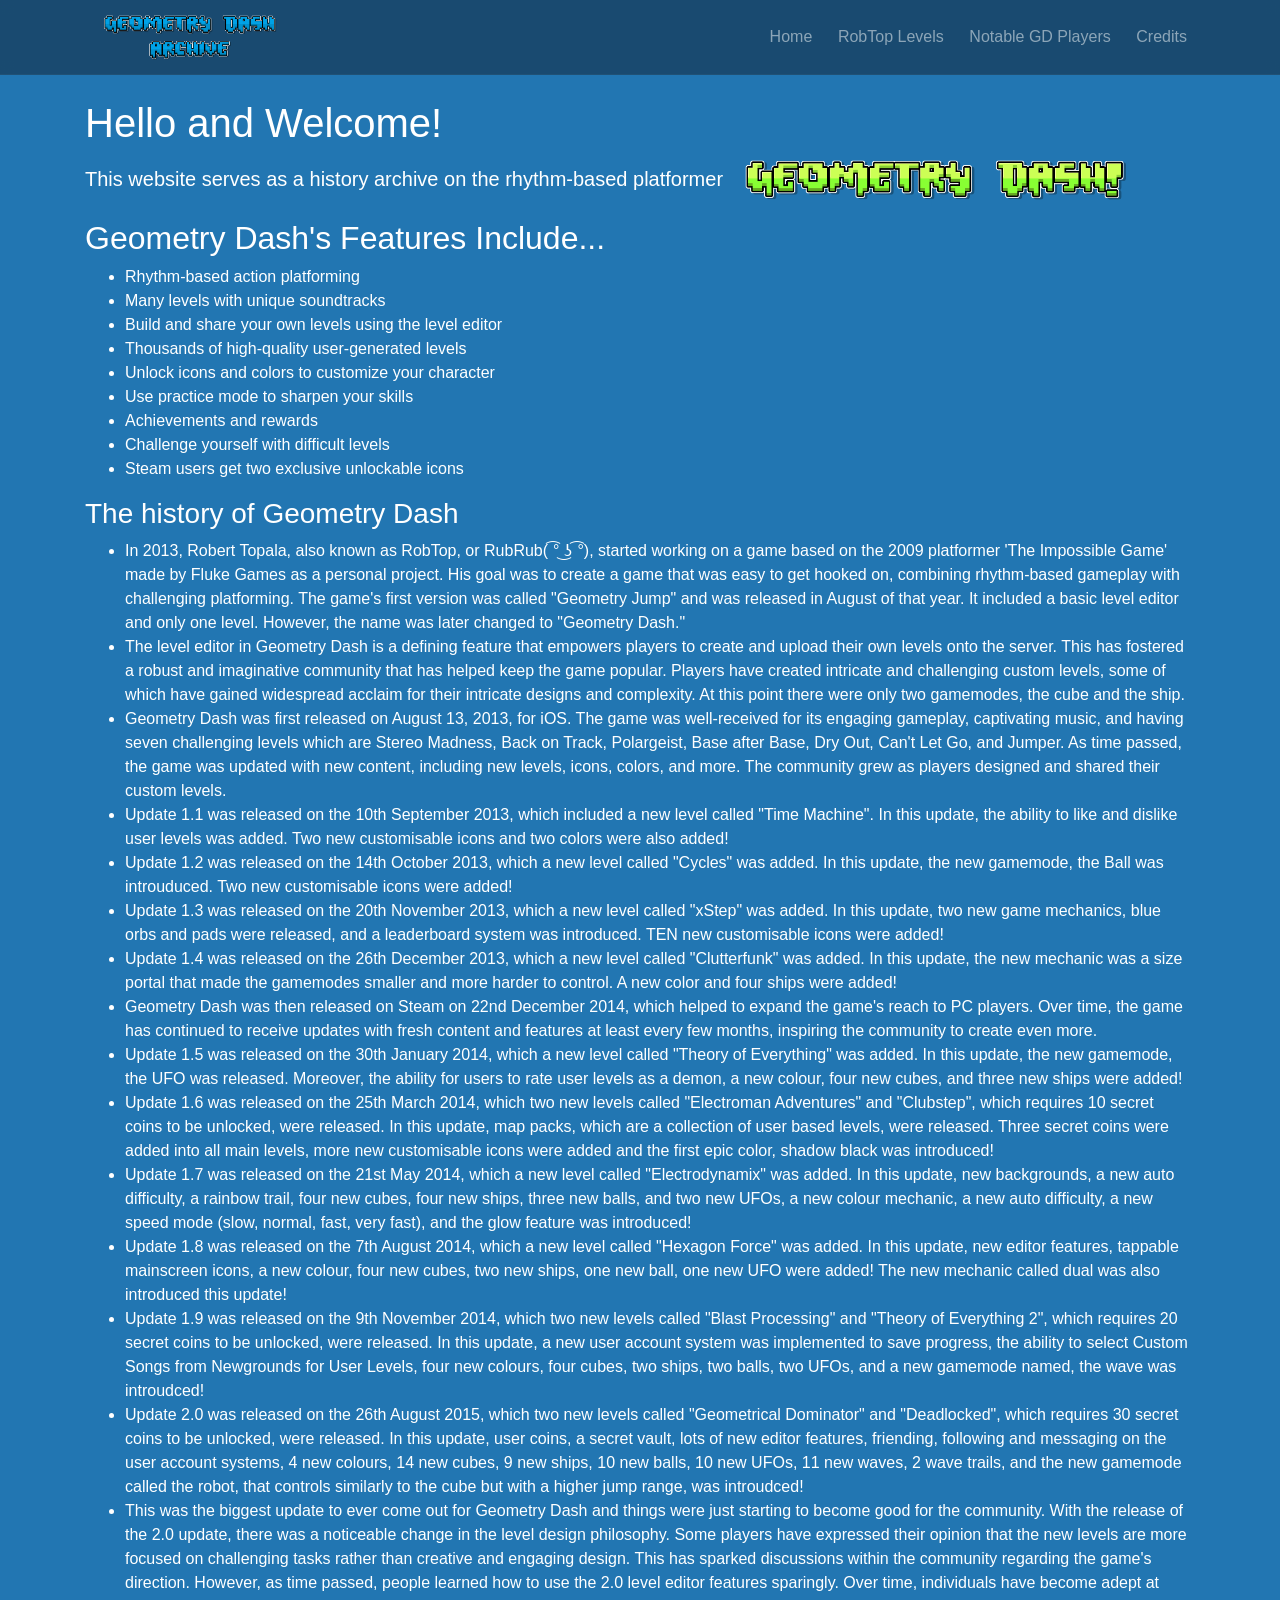
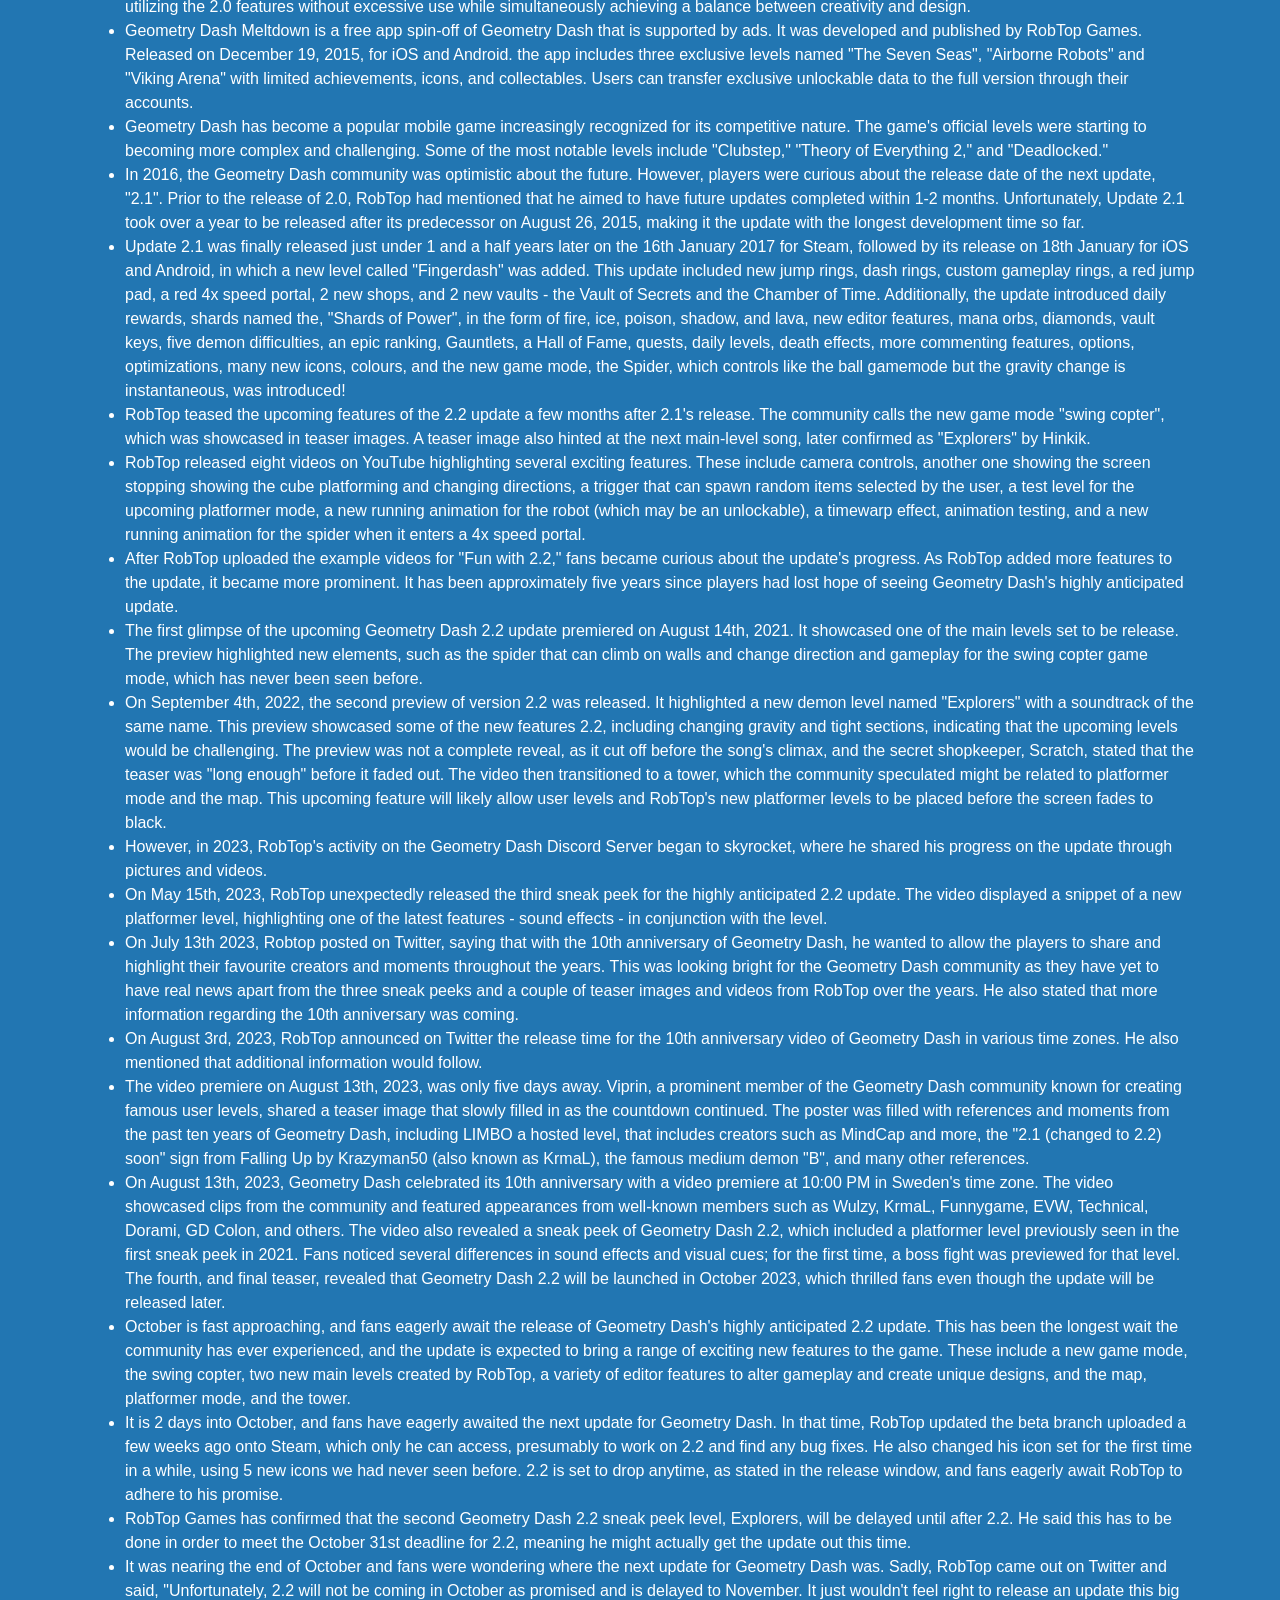
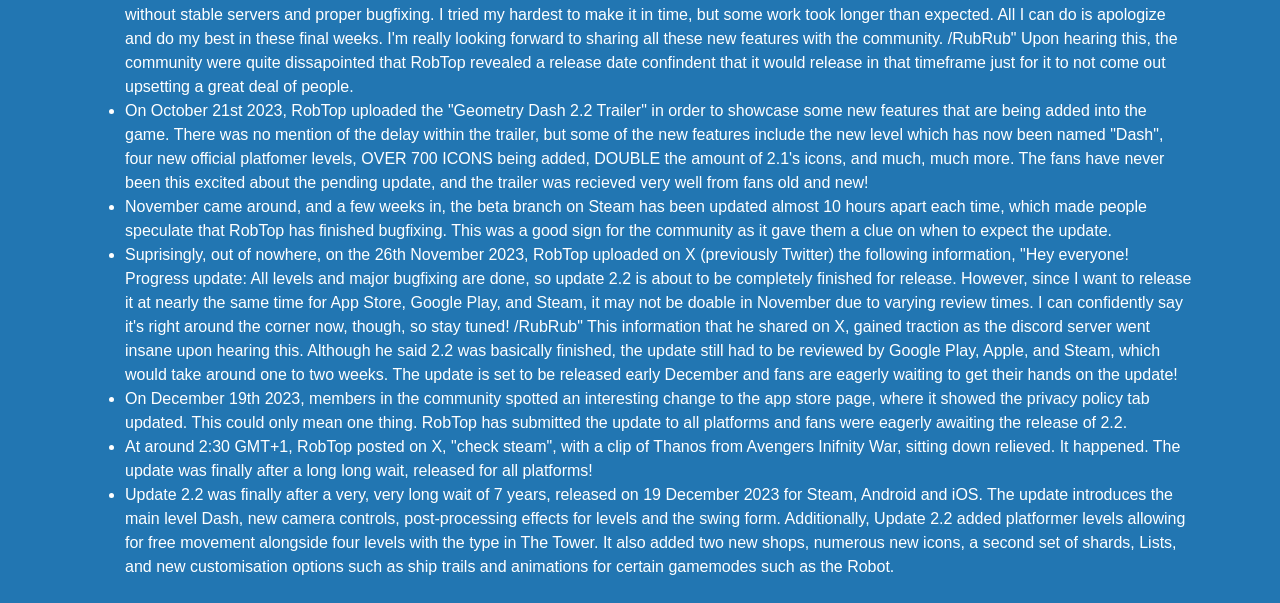
==== index.html @ 9ea3b484 "A small project archiving the history of geometry dash created a while ago. Now being pushed to a pu" ====
<!DOCTYPE html>

<html lang="en">

    <head>
        <meta charset="UTF-8">
        <meta name="viewport" content="width=device-width, initial-scale=1.0">
        <link rel="stylesheet" href="https://cdn.jsdelivr.net/npm/bootstrap@4.5.3/dist/css/bootstrap.min.css" crossorigin="anonymous">
        <link rel="stylesheet" type="text/css" href="styles.css">
        <title>The History of Geometry Dash</title>
    </head>

    <body>

        <header>
            <nav class="site-navbar navbar navbar-expand-md navbar-dark">
                <div class="container">
                    <a class="navbar-brand" href="index.html"><img src="GeometryDashArchive.png" alt="Geometry Dash Archive logo" class="site-logo ml-3"></a>
                    <button class="navbar-toggler" type="button" data-toggle="collapse" data-target="#mainNav" aria-controls="#mainNav" aria-expanded="false" aria-label="Toggle navigation">
                        <span class="navbar-toggler-icon"></span>
                    </button>

                    <div class="collapse navbar-collapse" id="mainNav">
                        <ul class="navbar-nav ml-auto">
                            <li class="nav-item"><a class="nav-link" href="index.html">Home</a></li>
                            <li class="nav-item"><a class="nav-link" href="mainlevels.html">RobTop Levels</a></li>
                            <li class="nav-item"><a class="nav-link" href="gdplayers.html">Notable GD Players</a></li>
                            <li class="nav-item"><a class="nav-link" href="credits.html">Credits</a></li>
                        </ul>
                    </div>
                </div>
            </nav>
        </header>

        <main class="container my-4">
            <h1>Hello and Welcome!</h1>

            <p class="lead d-flex align-items-center">
                This website serves as a history archive on the rhythm-based platformer
                <img src="GeometryDash.png" alt="Geometry Dash logo" class="ml-3" style="height:48px;">
            </p>

            <h2 class="about">Geometry Dash's Features Include...</h2>

            <ul>
                <li>Rhythm-based action platforming</li>
                <li>Many levels with unique soundtracks</li>
                <li>Build and share your own levels using the level editor</li>
                <li>Thousands of high-quality user-generated levels</li>
                <li>Unlock icons and colors to customize your character</li>
                <li>Use practice mode to sharpen your skills</li>
                <li>Achievements and rewards</li>
                <li>Challenge yourself with difficult levels</li>
                <li>Steam users get two exclusive unlockable icons</li>
            </ul>

            <h3 class="about">The history of Geometry Dash</h3>

            <ul>
            <li>In 2013, Robert Topala, also known as RobTop, or RubRub( ͡° ͜ʖ ͡°), started working on a game based on the 2009 platformer 'The Impossible Game' made by Fluke Games as a personal project. His goal was to create a game that was easy to get hooked on, combining rhythm-based gameplay with challenging platforming. The game's first version was called "Geometry Jump" and was released in August of that year. It included a basic level editor and only one level. However, the name was later changed to "Geometry Dash."</li>
            <li>The level editor in Geometry Dash is a defining feature that empowers players to create and upload their own levels onto the server. This has fostered a robust and imaginative community that has helped keep the game popular. Players have created intricate and challenging custom levels, some of which have gained widespread acclaim for their intricate designs and complexity. At this point there were only two gamemodes, the cube and the ship.</li>
            <li>Geometry Dash was first released on August 13, 2013, for iOS. The game was well-received for its engaging gameplay, captivating music, and having seven challenging levels which are Stereo Madness, Back on Track, Polargeist, Base after Base, Dry Out, Can't Let Go, and Jumper. As time passed, the game was updated with new content, including new levels, icons, colors, and more. The community grew as players designed and shared their custom levels.</li>
            <li>Update 1.1 was released on the 10th September 2013, which included a new level called "Time Machine". In this update, the ability to like and dislike user levels was added. Two new customisable icons and two colors were also added!</li>
            <li>Update 1.2 was released on the 14th October 2013, which a new level called "Cycles" was added. In this update, the new gamemode, the Ball was introuduced. Two new customisable icons were added!</li>
            <li>Update 1.3 was released on the 20th November 2013, which a new level called "xStep" was added. In this update, two new game mechanics, blue orbs and pads were released, and a leaderboard system was introduced. TEN new customisable icons were added!</li>
            <li>Update 1.4 was released on the 26th December 2013, which a new level called "Clutterfunk" was added. In this update, the new mechanic was a size portal that made the gamemodes smaller and more harder to control. A new color and four ships were added! </li>
            <li>Geometry Dash was then released on Steam on 22nd December 2014, which helped to expand the game's reach to PC players. Over time, the game has continued to receive updates with fresh content and features at least every few months, inspiring the community to create even more.</li>
            <li>Update 1.5 was released on the 30th January 2014, which a new level called "Theory of Everything" was added. In this update, the new gamemode, the UFO was released. Moreover, the ability for users to rate user levels as a demon, a new colour, four new cubes, and three new ships were added!</li>
            <li>Update 1.6 was released on the 25th March 2014, which two new levels called "Electroman Adventures" and "Clubstep", which requires 10 secret coins to be unlocked, were released. In this update, map packs, which are a collection of user based levels, were released. Three secret coins were added into all main levels, more new customisable icons were added and the first epic color, shadow black was introduced!</li>
            <li>Update 1.7 was released on the 21st May 2014, which a new level called "Electrodynamix" was added. In this update, new backgrounds, a new auto difficulty, a rainbow trail, four new cubes, four new ships, three new balls, and two new UFOs, a new colour mechanic, a new auto difficulty, a new speed mode (slow, normal, fast, very fast), and the glow feature was introduced!</li>
            <li>Update 1.8 was released on the 7th August 2014, which a new level called "Hexagon Force" was added. In this update, new editor features, tappable mainscreen icons, a new colour, four new cubes, two new ships, one new ball, one new UFO were added! The new mechanic called dual was also introduced this update!</li>
            <li>Update 1.9 was released on the 9th November 2014, which two new levels called "Blast Processing" and "Theory of Everything 2", which requires 20 secret coins to be unlocked, were released. In this update, a new user account system was implemented to save progress, the ability to select Custom Songs from Newgrounds for User Levels, four new colours, four cubes, two ships, two balls, two UFOs, and a new gamemode named, the wave was introudced!</li>
            <li>Update 2.0 was released on the 26th August 2015, which two new levels called "Geometrical Dominator" and "Deadlocked", which requires 30 secret coins to be unlocked, were released. In this update, user coins, a secret vault, lots of new editor features, friending, following and messaging on the user account systems, 4 new colours, 14 new cubes, 9 new ships, 10 new balls, 10 new UFOs, 11 new waves, 2 wave trails, and the new gamemode called the robot, that controls similarly to the cube but with a higher jump range, was introudced!</li>
            <li>This was the biggest update to ever come out for Geometry Dash and things were just starting to become good for the community. With the release of the 2.0 update, there was a noticeable change in the level design philosophy. Some players have expressed their opinion that the new levels are more focused on challenging tasks rather than creative and engaging design. This has sparked discussions within the community regarding the game's direction. However, as time passed, people learned how to use the 2.0 level editor features sparingly. Over time, individuals have become adept at utilizing the 2.0 features without excessive use while simultaneously achieving a balance between creativity and design.</li>
            <li>Geometry Dash Meltdown is a free app spin-off of Geometry Dash that is supported by ads. It was developed and published by RobTop Games. Released on December 19, 2015, for iOS and Android. the app includes three exclusive levels named "The Seven Seas", "Airborne Robots" and "Viking Arena" with limited achievements, icons, and collectables. Users can transfer exclusive unlockable data to the full version through their accounts.</li>
            <li>Geometry Dash has become a popular mobile game increasingly recognized for its competitive nature. The game's official levels were starting to becoming more complex and challenging. Some of the most notable levels include "Clubstep," "Theory of Everything 2," and "Deadlocked."</li>
            <li>In 2016, the Geometry Dash community was optimistic about the future. However, players were curious about the release date of the next update, "2.1". Prior to the release of 2.0, RobTop had mentioned that he aimed to have future updates completed within 1-2 months. Unfortunately, Update 2.1 took over a year to be released after its predecessor on August 26, 2015, making it the update with the longest development time so far.</li>
            <li>Update 2.1 was finally released just under 1 and a half years later on the 16th January 2017 for Steam, followed by its release on 18th January for iOS and Android, in which a new level called "Fingerdash" was added. This update included new jump rings, dash rings, custom gameplay rings, a red jump pad, a red 4x speed portal, 2 new shops, and 2 new vaults - the Vault of Secrets and the Chamber of Time. Additionally, the update introduced daily rewards, shards named the, "Shards of Power", in the form of fire, ice, poison, shadow, and lava, new editor features, mana orbs, diamonds, vault keys, five demon difficulties, an epic ranking, Gauntlets, a Hall of Fame, quests, daily levels, death effects, more commenting features, options, optimizations, many new icons, colours, and the new game mode, the Spider, which controls like the ball gamemode but the gravity change is instantaneous, was introduced!</li>
            <li>RobTop teased the upcoming features of the 2.2 update a few months after 2.1's release. The community calls the new game mode "swing copter", which was showcased in teaser images. A teaser image also hinted at the next main-level song, later confirmed as "Explorers" by Hinkik.</li>
            <li>RobTop released eight videos on YouTube highlighting several exciting features. These include camera controls, another one showing the screen stopping showing the cube platforming and changing directions, a trigger that can spawn random items selected by the user, a test level for the upcoming platformer mode, a new running animation for the robot (which may be an unlockable), a timewarp effect, animation testing, and a new running animation for the spider when it enters a 4x speed portal.</li>
            <li>After RobTop uploaded the example videos for "Fun with 2.2," fans became curious about the update's progress. As RobTop added more features to the update, it became more prominent. It has been approximately five years since players had lost hope of seeing Geometry Dash's highly anticipated update.</li>
            <li>The first glimpse of the upcoming Geometry Dash 2.2 update premiered on August 14th, 2021. It showcased one of the main levels set to be release. The preview highlighted new elements, such as the spider that can climb on walls and change direction and gameplay for the swing copter game mode, which has never been seen before.</li>
            <li>On September 4th, 2022, the second preview of version 2.2 was released. It highlighted a new demon level named "Explorers" with a soundtrack of the same name. This preview showcased some of the new features 2.2, including changing gravity and tight sections, indicating that the upcoming levels would be challenging. The preview was not a complete reveal, as it cut off before the song's climax, and the secret shopkeeper, Scratch, stated that the teaser was "long enough" before it faded out. The video then transitioned to a tower, which the community speculated might be related to platformer mode and the map. This upcoming feature will likely allow user levels and RobTop's new platformer levels to be placed before the screen fades to black.</li>
            <li>However, in 2023, RobTop's activity on the Geometry Dash Discord Server began to skyrocket, where he shared his progress on the update through pictures and videos.</li>
            <li>On May 15th, 2023, RobTop unexpectedly released the third sneak peek for the highly anticipated 2.2 update. The video displayed a snippet of a new platformer level, highlighting one of the latest features - sound effects - in conjunction with the level.</li>
            <li>On July 13th 2023, Robtop posted on Twitter, saying that with the 10th anniversary of Geometry Dash, he wanted to allow the players to share and highlight their favourite creators and moments throughout the years. This was looking bright for the Geometry Dash community as they have yet to have real news apart from the three sneak peeks and a couple of teaser images and videos from RobTop over the years. He also stated that more information regarding the 10th anniversary was coming.</li>
            <li>On August 3rd, 2023, RobTop announced on Twitter the release time for the 10th anniversary video of Geometry Dash in various time zones. He also mentioned that additional information would follow.</li>
            <li>The video premiere on August 13th, 2023, was only five days away. Viprin, a prominent member of the Geometry Dash community known for creating famous user levels, shared a teaser image that slowly filled in as the countdown continued. The poster was filled with references and moments from the past ten years of Geometry Dash, including LIMBO a hosted level, that includes creators such as MindCap and more, the "2.1 (changed to 2.2) soon" sign from Falling Up by Krazyman50 (also known as KrmaL), the famous medium demon "B", and many other references.</li>
            <li>On August 13th, 2023, Geometry Dash celebrated its 10th anniversary with a video premiere at 10:00 PM in Sweden's time zone. The video showcased clips from the community and featured appearances from well-known members such as Wulzy, KrmaL, Funnygame, EVW, Technical, Dorami, GD Colon, and others. The video also revealed a sneak peek of Geometry Dash 2.2, which included a platformer level previously seen in the first sneak peek in 2021. Fans noticed several differences in sound effects and visual cues; for the first time, a boss fight was previewed for that level. The fourth, and final teaser, revealed that Geometry Dash 2.2 will be launched in October 2023, which thrilled fans even though the update will be released later.</li>
            <li>October is fast approaching, and fans eagerly await the release of Geometry Dash's highly anticipated 2.2 update. This has been the longest wait the community has ever experienced, and the update is expected to bring a range of exciting new features to the game. These include a new game mode, the swing copter, two new main levels created by RobTop, a variety of editor features to alter gameplay and create unique designs, and the map, platformer mode, and the tower.</li>
            <li>It is 2 days into October, and fans have eagerly awaited the next update for Geometry Dash. In that time, RobTop updated the beta branch uploaded a few weeks ago onto Steam, which only he can access, presumably to work on 2.2 and find any bug fixes. He also changed his icon set for the first time in a while, using 5 new icons we had never seen before. 2.2 is set to drop anytime, as stated in the release window, and fans eagerly await RobTop to adhere to his promise.</li>
            <li>RobTop Games has confirmed that the second Geometry Dash 2.2 sneak peek level, Explorers, will be delayed until after 2.2. He said this has to be done in order to meet the October 31st deadline for 2.2, meaning he might actually get the update out this time.</li>
            <li>It was nearing the end of October and fans were wondering where the next update for Geometry Dash was. Sadly, RobTop came out on Twitter and said, "Unfortunately, 2.2 will not be coming in October as promised and is delayed to November. It just wouldn't feel right to release an update this big without stable servers and proper bugfixing. I tried my hardest to make it in time, but some work took longer than expected. All I can do is apologize and do my best in these final weeks. I'm really looking forward to sharing all these new features with the community. /RubRub" Upon hearing this, the community were quite dissapointed that RobTop revealed a release date confindent that it would release in that timeframe just for it to not come out upsetting a great deal of people.</li>
            <li>On October 21st 2023, RobTop uploaded the "Geometry Dash 2.2 Trailer" in order to showcase some new features that are being added into the game. There was no mention of the delay within the trailer, but some of the new features include the new level which has now been named "Dash", four new official platfomer levels, OVER 700 ICONS being added, DOUBLE the amount of 2.1's icons, and much, much more. The fans have never been this excited about the pending update, and the trailer was recieved very well from fans old and new!</li>
            <li>November came around, and a few weeks in, the beta branch on Steam has been updated almost 10 hours apart each time, which made people speculate that RobTop has finished bugfixing. This was a good sign for the community as it gave them a clue on when to expect the update.</li>
            <li>Suprisingly, out of nowhere, on the 26th November 2023, RobTop uploaded on X (previously Twitter) the following information, "Hey everyone! Progress update: All levels and major bugfixing are done, so update 2.2 is about to be completely finished for release. However, since I want to release it at nearly the same time for App Store, Google Play, and Steam, it may not be doable in November due to varying review times. I can confidently say it's right around the corner now, though, so stay tuned! /RubRub" This information that he shared on X, gained traction as the discord server went insane upon hearing this. Although he said 2.2 was basically finished, the update still had to be reviewed by Google Play, Apple, and Steam, which would take around one to two weeks. The update is set to be released early December and fans are eagerly waiting to get their hands on the update!</li>
            <li>On December 19th 2023, members in the community spotted an interesting change to the app store page, where it showed the privacy policy tab updated. This could only mean one thing. RobTop has submitted the update to all platforms and fans were eagerly awaiting the release of 2.2.</li>
            <li>At around 2:30 GMT+1, RobTop posted on X, "check steam", with a clip of Thanos from Avengers Inifnity War, sitting down relieved. It happened. The update was finally after a long long wait, released for all platforms!</li>
            <li>Update 2.2 was finally after a very, very long wait of 7 years, released on 19 December 2023 for Steam, Android and iOS. The update introduces the main level Dash, new camera controls, post-processing effects for levels and the swing form. Additionally, Update 2.2 added platformer levels allowing for free movement alongside four levels with the type in The Tower. It also added two new shops, numerous new icons, a second set of shards, Lists, and new customisation options such as ship trails and animations for certain gamemodes such as the Robot.</li>
            </ul>

        </main>

        <script src="https://code.jquery.com/jquery-3.5.1.slim.min.js" crossorigin="anonymous"></script>
        <script src="https://cdn.jsdelivr.net/npm/bootstrap@4.5.3/dist/js/bootstrap.bundle.min.js" crossorigin="anonymous"></script>

    </body>

</html>
---- styles.css ----
:root{
    --bg: #2276b2;
    --text: #ffffff;
    --accent: #7ebbe7;
    --panel-bg: #c8c8c8;
    --muted-link: #eaf4fb;
}

/* Page base */
body{
    background:var(--bg);
    color:var(--text);
    font-family: "Segoe UI", Roboto, Arial, sans-serif;
    line-height:1.5;
}

/* Links: concise, readable states */
a{ color:var(--muted-link); text-decoration:none; }
a:visited{ color:var(--accent); }
a:hover{ color:var(--text); text-decoration:underline; }

/* Simple, responsive accordion */
.accordion-item{
    max-width:900px;
    margin:0.5rem auto;
    border-radius:8px;
    overflow:hidden;
    box-shadow:0 6px 20px rgba(0,0,0,0.06);
    border:1px solid rgba(7,35,58,0.06);
    background:transparent;
}

.accordion{
    background: linear-gradient(180deg,#8fbfe8,#7ebbe7);
    color:#07233a;
    cursor:pointer;
    padding:1rem 1.25rem;
    width:100%;
    box-sizing:border-box;
    text-align:left;
    border:0;
    position:relative;
    margin:0;
    transition:background .25s ease, box-shadow .25s ease, transform .12s ease, border .2s ease;
    border-radius:0;
    box-shadow:none;
    z-index:1;
}
.accordion::after{
    content:'\25BE';
    font-size:1.05rem;
    font-weight:700;
    position:absolute;
    right:1rem;
    top:50%;
    transform:translateY(-50%);
    transition:transform .25s ease;
}
.accordion.active,.accordion:hover{ background:var(--accent); }
.accordion.active::after{ transform:translateY(-50%) rotate(180deg); }

.accordion:focus-visible{ outline:3px solid rgba(94,154,203,.45); outline-offset:3px; }

.panel{
    padding:0 1.125rem 0.75rem 1.125rem;
    background:var(--panel-bg);
    color:#222;
    max-height:0;
    width:100%;
    box-sizing:border-box;
    margin:0;
    overflow:hidden;
    transition:max-height .45s cubic-bezier(.2,.8,.2,1), padding .2s ease, box-shadow .2s ease, border .2s ease;
    border-radius:0;
}

.panel p{ margin:0.75rem 0; }

/* subtle seam and inner shadow to visually join the button and panel */
.accordion.active{ box-shadow:0 8px 20px rgba(0,0,0,0.12); border-bottom:1px solid rgba(7,35,58,0.04); }
.panel{ border:1px solid rgba(7,35,58,0.06); border-top:none; box-shadow:inset 0 6px 12px rgba(0,0,0,0.03); }

/* Utility small tweaks */
.about{ margin-top:1rem; }

/* Modern site navbar */
.site-navbar{
    background: rgba(17,24,32,0.45);
    position: sticky;
    top: 0;
    z-index: 1050;
    backdrop-filter: blur(6px);
    -webkit-backdrop-filter: blur(6px);
    border-bottom: 1px solid rgba(255,255,255,0.03);
}
.site-navbar .container{ display:flex; align-items:center; }
.site-logo{ height:48px; transition:transform .18s ease, opacity .18s ease; }
.site-navbar .nav-link{ color:rgba(255,255,255,0.92); position:relative; transition:color .15s ease; margin-left:0.6rem; }
.site-navbar .nav-link::after{ content:""; position:absolute; left:0; right:0; bottom:-6px; height:2px; background:linear-gradient(90deg,var(--accent),#ffffff); transform:scaleX(0); transform-origin:left; transition:transform .18s ease; border-radius:2px; opacity:.95; }
.site-navbar .nav-link:hover::after,
.site-navbar .nav-link:focus::after,
.site-navbar .nav-item.active .nav-link::after{ transform:scaleX(1); }
.site-navbar .navbar-toggler{ border:0; background:transparent; }
.navbar-dark .navbar-toggler-icon{ filter:brightness(1.6) invert(1) sepia(0) saturate(0); }
@media (max-width:767px){ .site-logo{ height:40px; } .site-navbar .nav-link::after{ display:none; } }
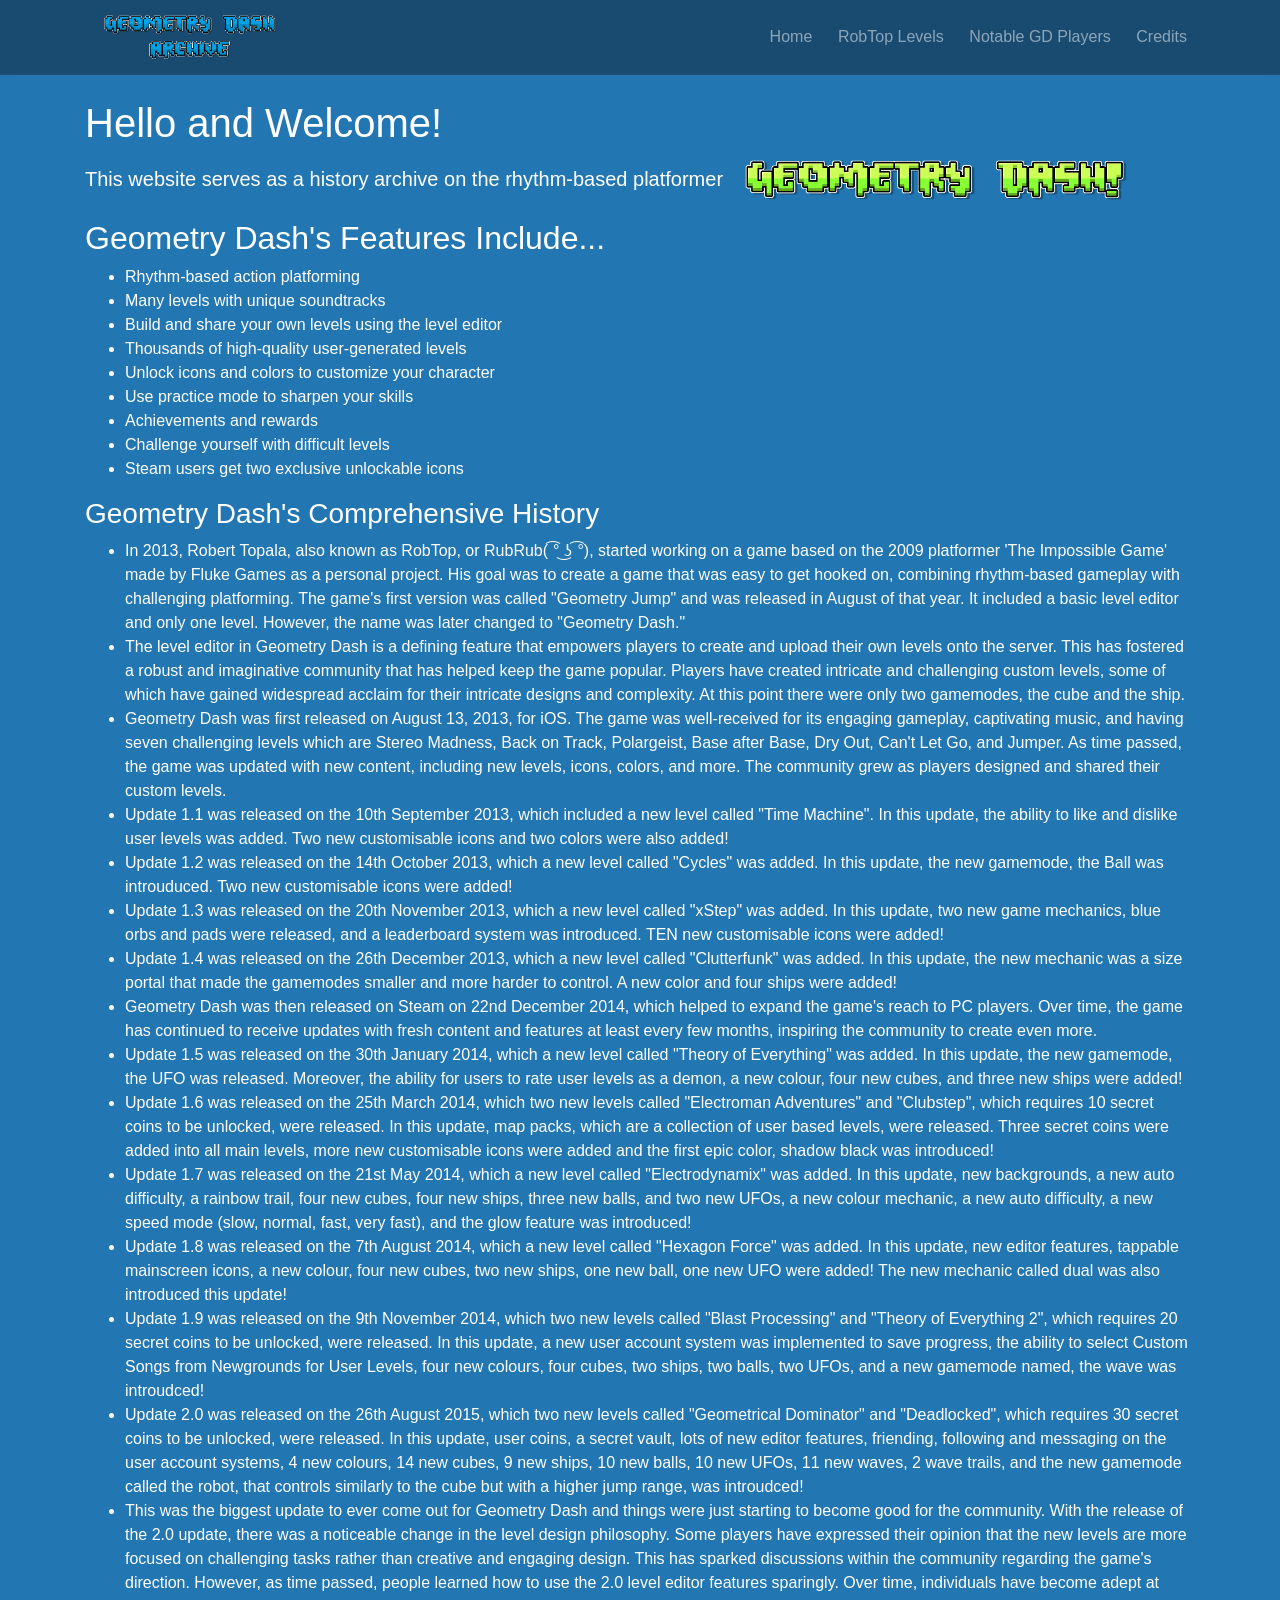
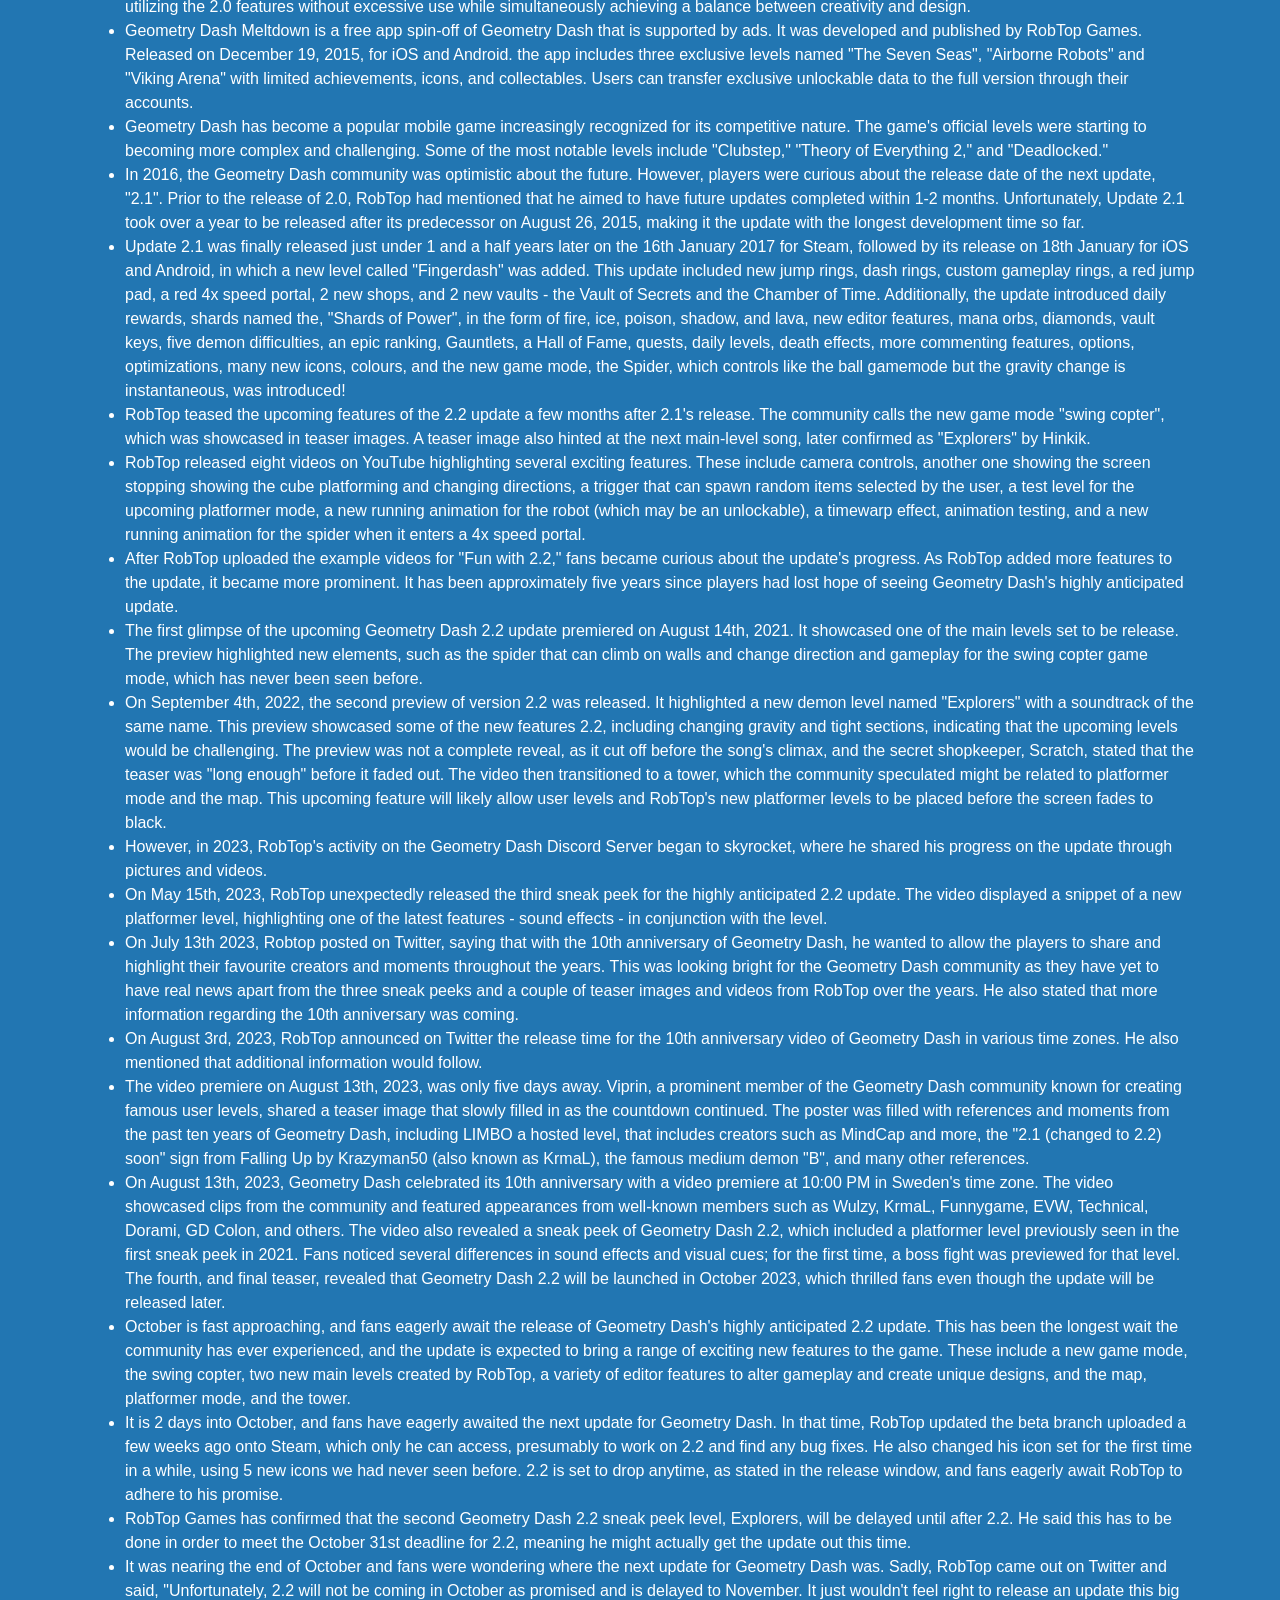
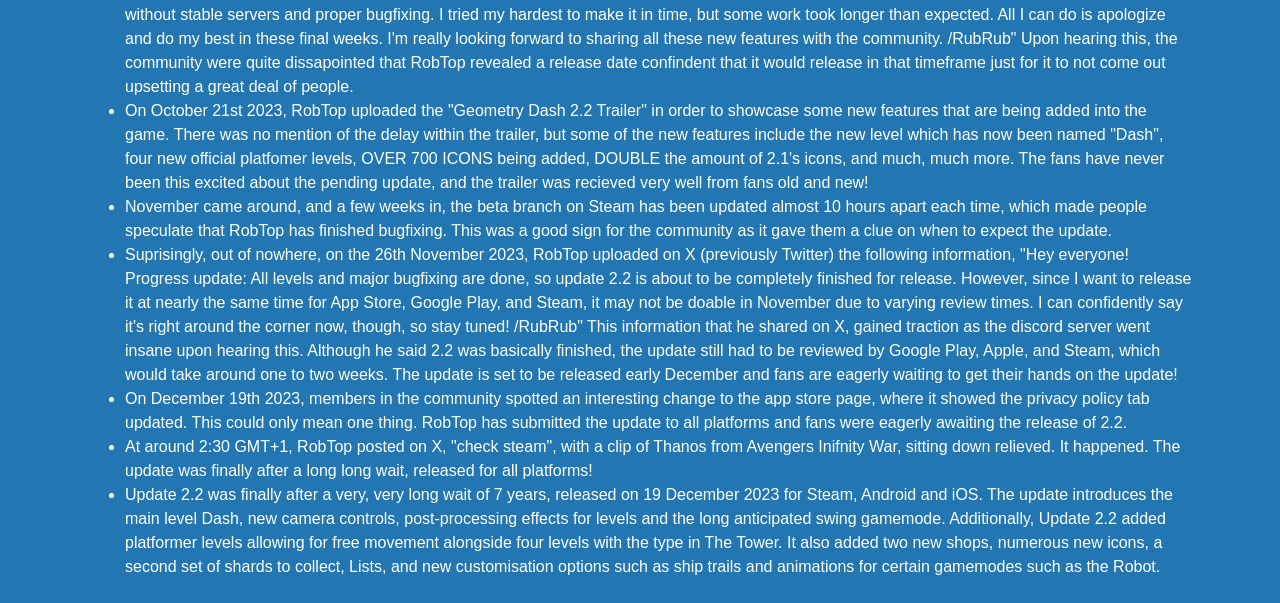
==== commit 52ff1d10: "Minor changes to the homepage" ====
--- a/index.html
+++ b/index.html
@@ -15,7 +15,7 @@
         <header>
             <nav class="site-navbar navbar navbar-expand-md navbar-dark">
                 <div class="container">
-                    <a class="navbar-brand" href="index.html"><img src="GeometryDashArchive.png" alt="Geometry Dash Archive logo" class="site-logo ml-3"></a>
+                    <a class="navbar-brand" href="index.html"><img src="Logos/GeometryDashArchive.png" alt="Geometry Dash Archive logo" class="site-logo ml-3"></a>
                     <button class="navbar-toggler" type="button" data-toggle="collapse" data-target="#mainNav" aria-controls="#mainNav" aria-expanded="false" aria-label="Toggle navigation">
                         <span class="navbar-toggler-icon"></span>
                     </button>
@@ -37,7 +37,7 @@
 
             <p class="lead d-flex align-items-center">
                 This website serves as a history archive on the rhythm-based platformer
-                <img src="GeometryDash.png" alt="Geometry Dash logo" class="ml-3" style="height:48px;">
+                <img src="Logos/GeometryDash.png" alt="Geometry Dash logo" class="ml-3" style="height:48px;">
             </p>
 
             <h2 class="about">Geometry Dash's Features Include...</h2>
@@ -54,7 +54,7 @@
                 <li>Steam users get two exclusive unlockable icons</li>
             </ul>
 
-            <h3 class="about">The history of Geometry Dash</h3>
+            <h3 class="about">Geometry Dash's Comprehensive History</h3>
 
             <ul>
             <li>In 2013, Robert Topala, also known as RobTop, or RubRub( ͡° ͜ʖ ͡°), started working on a game based on the 2009 platformer 'The Impossible Game' made by Fluke Games as a personal project. His goal was to create a game that was easy to get hooked on, combining rhythm-based gameplay with challenging platforming. The game's first version was called "Geometry Jump" and was released in August of that year. It included a basic level editor and only one level. However, the name was later changed to "Geometry Dash."</li>
@@ -96,7 +96,7 @@
             <li>Suprisingly, out of nowhere, on the 26th November 2023, RobTop uploaded on X (previously Twitter) the following information, "Hey everyone! Progress update: All levels and major bugfixing are done, so update 2.2 is about to be completely finished for release. However, since I want to release it at nearly the same time for App Store, Google Play, and Steam, it may not be doable in November due to varying review times. I can confidently say it's right around the corner now, though, so stay tuned! /RubRub" This information that he shared on X, gained traction as the discord server went insane upon hearing this. Although he said 2.2 was basically finished, the update still had to be reviewed by Google Play, Apple, and Steam, which would take around one to two weeks. The update is set to be released early December and fans are eagerly waiting to get their hands on the update!</li>
             <li>On December 19th 2023, members in the community spotted an interesting change to the app store page, where it showed the privacy policy tab updated. This could only mean one thing. RobTop has submitted the update to all platforms and fans were eagerly awaiting the release of 2.2.</li>
             <li>At around 2:30 GMT+1, RobTop posted on X, "check steam", with a clip of Thanos from Avengers Inifnity War, sitting down relieved. It happened. The update was finally after a long long wait, released for all platforms!</li>
-            <li>Update 2.2 was finally after a very, very long wait of 7 years, released on 19 December 2023 for Steam, Android and iOS. The update introduces the main level Dash, new camera controls, post-processing effects for levels and the swing form. Additionally, Update 2.2 added platformer levels allowing for free movement alongside four levels with the type in The Tower. It also added two new shops, numerous new icons, a second set of shards, Lists, and new customisation options such as ship trails and animations for certain gamemodes such as the Robot.</li>
+            <li>Update 2.2 was finally after a very, very long wait of 7 years, released on 19 December 2023 for Steam, Android and iOS. The update introduces the main level Dash, new camera controls, post-processing effects for levels and the long anticipated swing gamemode. Additionally, Update 2.2 added platformer levels allowing for free movement alongside four levels with the type in The Tower. It also added two new shops, numerous new icons, a second set of shards to collect, Lists, and new customisation options such as ship trails and animations for certain gamemodes such as the Robot.</li>
             </ul>
 
         </main>
